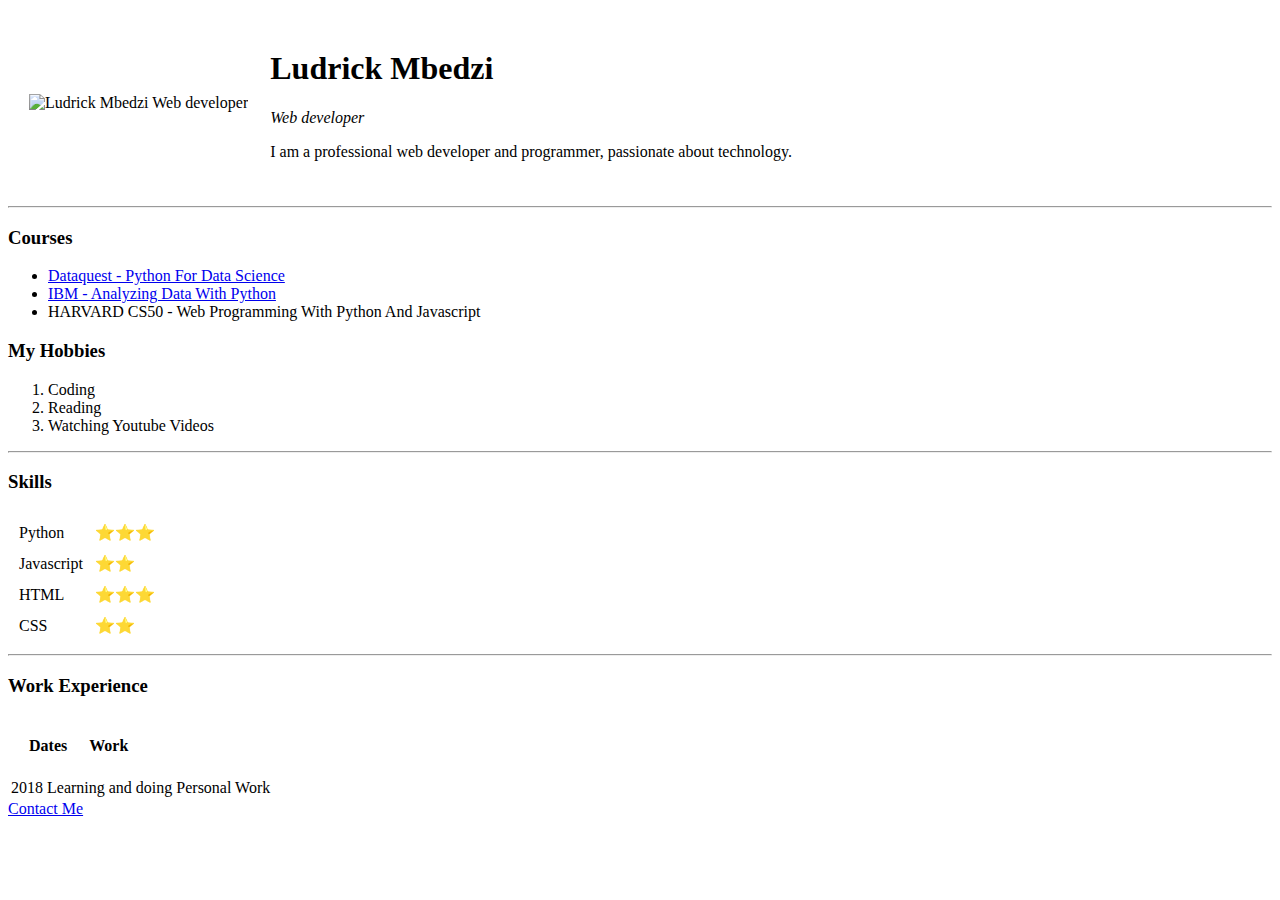
==== index.html @ eaa1863a "Add files via upload" ====
<!DOCTYPE html>
<html>
  <head>
    <meta charset="utf-8">
    <title>Ludrick's Personal Site</title>
  </head>
  <body>
    <table cellspacing="20">
      <tr>
        <td><img src="https://lh3.googleusercontent.com/a-/AAuE7mA7qTE9z_OU5amWrc4h32kAe5pkzp6QOSad7NieJw=s120-p-rw-no" alt="Ludrick Mbedzi Web developer"></td>
        <td><h1>Ludrick Mbedzi</h1>
        <p><em>Web developer</em></p>
        <p>I am a professional web developer and programmer, passionate about technology.</p></td>
      </tr>
    </table>
   <hr>
   <h3>Courses</h3>
   <ul>
     <li><a href="https://app.dataquest.io/verify_cert/IT55VL8Z6A3BH44BSPYB/">Dataquest - Python For Data Science</a></li>
     <li><a href="https://courses.edx.org/certificates/dab60b4fc0274cdbba593263d01e8f21">IBM - Analyzing Data With Python</a></li>
     <li>HARVARD CS50 - Web Programming With Python And Javascript</li>
   </ul>
   <h3>My Hobbies</h3>
   <ol>
     <li>Coding</li>
     <li>Reading</li>
     <li>Watching Youtube Videos</li>
   </ol>
   <hr>
   <h3>Skills</h3>
   <table cellspacing="10">
     <tr>
       <td>Python</td>
       <td>⭐⭐⭐</td>
     </tr>
     <tr>
       <td>Javascript</td>
       <td>⭐⭐</td>
     </tr>
     <tr>
       <td>HTML</td>
       <td>⭐⭐⭐</td>
     </tr>
     <tr>
       <td>CSS</td>
       <td>⭐⭐</td>
     </tr>
   </table>
   <hr>
   <h3>Work Experience</h3>
   <table cellspacing="20">
     <thead>
       <th>Dates</th>
       <th>Work</th>
     </thead>
   </table>
   <table>
     <tr>
       <td>2018</td>
       <td>Learning and doing Personal Work</td>
     </tr>
   </table>
   <a href="contact.html">Contact Me</a>
  </body>
</html>
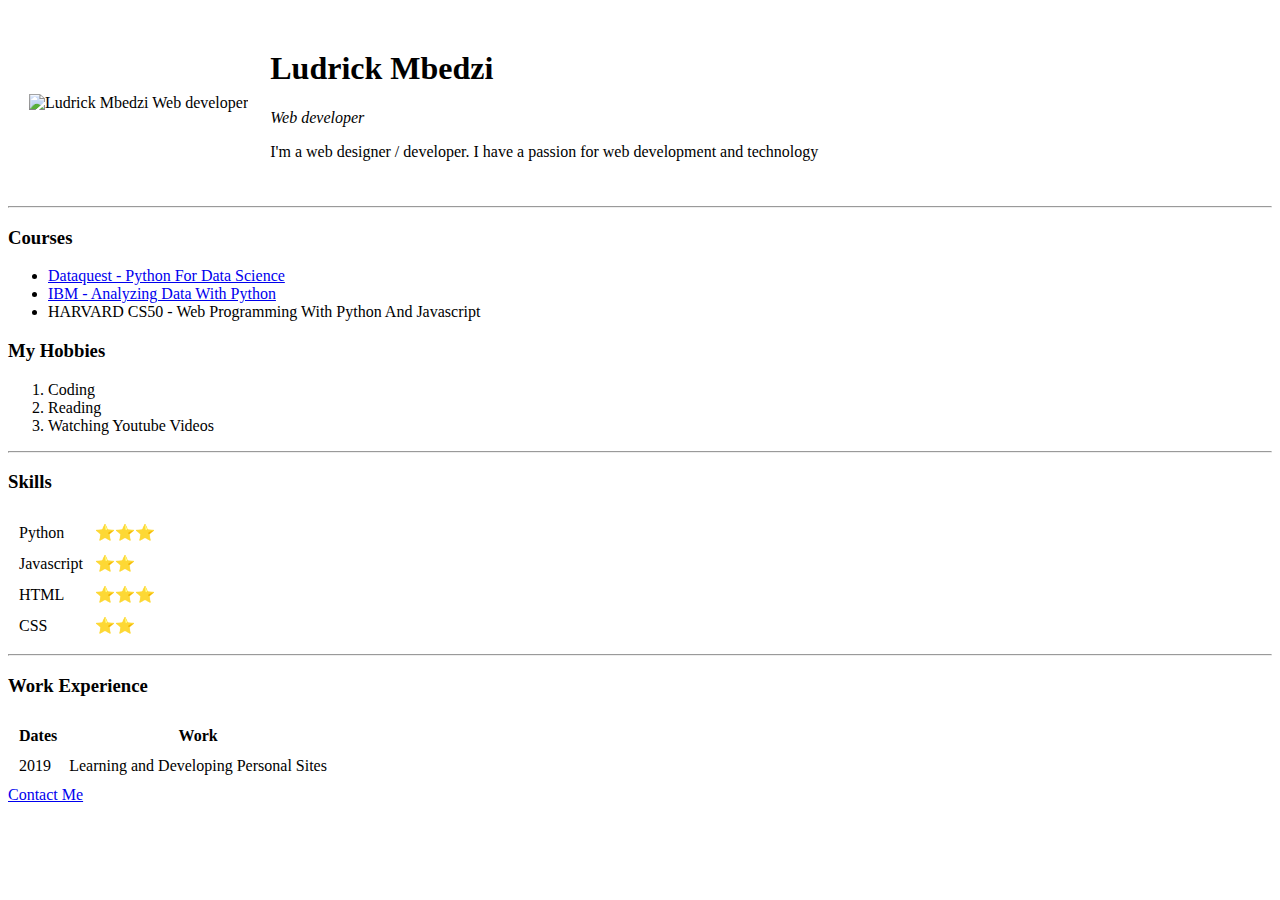
==== commit 78019548: "Add CSS file" ====
--- a/index.html
+++ b/index.html
@@ -3,14 +3,15 @@
   <head>
     <meta charset="utf-8">
     <title>Ludrick's Personal Site</title>
+    <link rel="stylesheet" href="css/style.css">
   </head>
   <body>
     <table cellspacing="20">
       <tr>
-        <td><img src="https://lh3.googleusercontent.com/a-/AAuE7mA7qTE9z_OU5amWrc4h32kAe5pkzp6QOSad7NieJw=s120-p-rw-no" alt="Ludrick Mbedzi Web developer"></td>
+        <td><img class="circular" src="https://lh3.googleusercontent.com/a-/AAuE7mA7qTE9z_OU5amWrc4h32kAe5pkzp6QOSad7NieJw=s120-p-rw-no" alt="Ludrick Mbedzi Web developer"></td>
         <td><h1>Ludrick Mbedzi</h1>
         <p><em>Web developer</em></p>
-        <p>I am a professional web developer and programmer, passionate about technology.</p></td>
+        <p>I'm a web designer / developer. I have a passion for web development and technology</p></td>
       </tr>
     </table>
    <hr>
@@ -48,17 +49,19 @@
    </table>
    <hr>
    <h3>Work Experience</h3>
-   <table cellspacing="20">
+   <table cellspacing="10">
      <thead>
-       <th>Dates</th>
-       <th>Work</th>
+       <tr>
+         <th>Dates</th>
+         <th>Work</th>
+       </tr>
      </thead>
-   </table>
-   <table>
-     <tr>
-       <td>2018</td>
-       <td>Learning and doing Personal Work</td>
-     </tr>
+     <tbody>
+       <tr>
+         <td>2019</td>
+         <td>Learning and Developing Personal Sites</td>
+       </tr>
+     </tbody>
    </table>
    <a href="contact.html">Contact Me</a>
   </body>
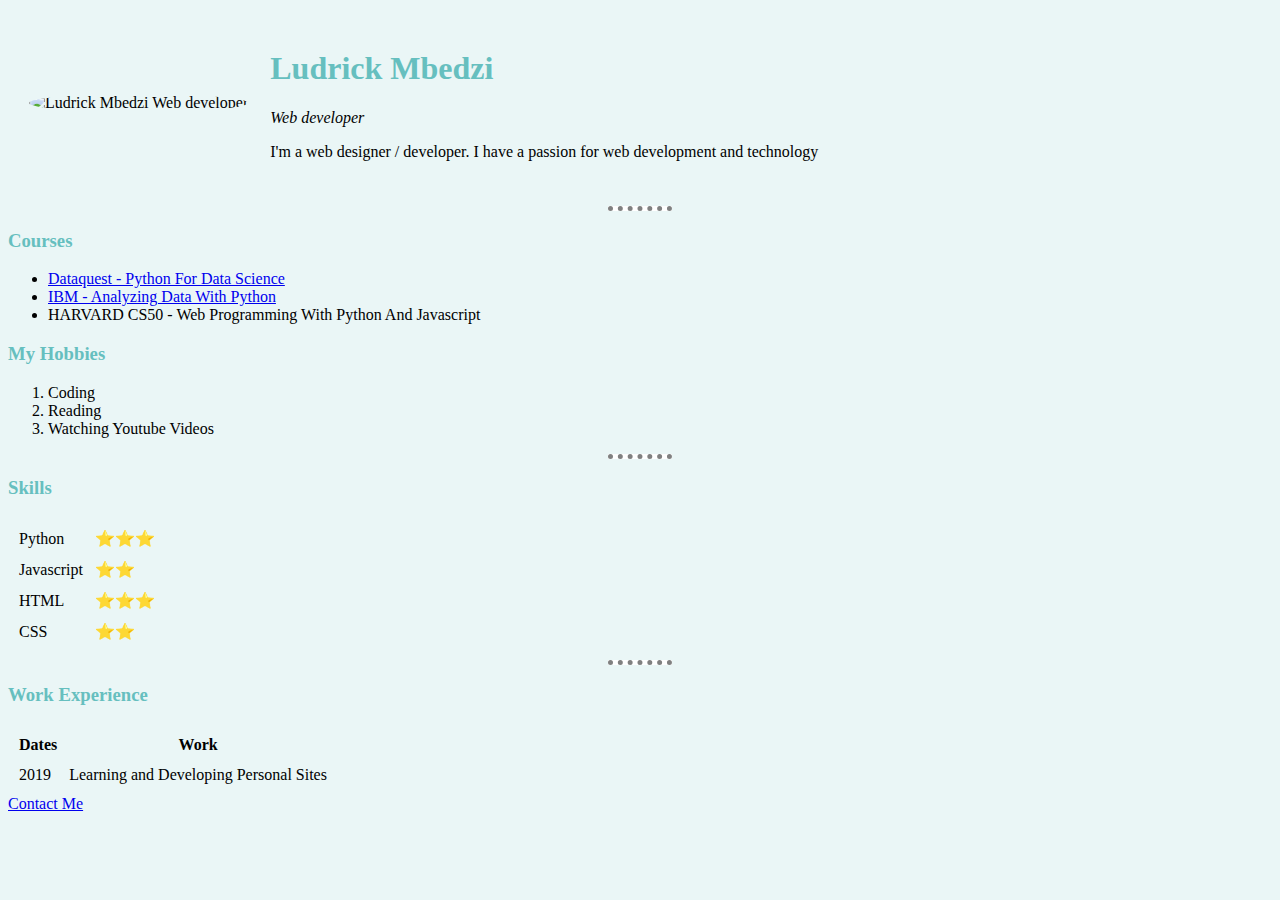
==== commit d40f3e61: "Add styles to files" ====
--- a/index.html
+++ b/index.html
@@ -4,6 +4,28 @@
     <meta charset="utf-8">
     <title>Ludrick's Personal Site</title>
     <link rel="stylesheet" href="css/style.css">
+    <style>
+    body {
+      background-color: #EAF6F6;
+    }
+    hr {
+      background-color: white;
+      border-style: none;
+      border-top-style: dotted;
+      border-color: grey;
+      border-width: 5px;
+      width: 5%;
+    }
+    h1, h3 {
+      color: #66BFBF;
+    }
+    .circular {
+      border-radius: 100%;
+    }
+    h1:hover, h3:hover {
+      color: green;
+    }
+    </style>
   </head>
   <body>
     <table cellspacing="20">
